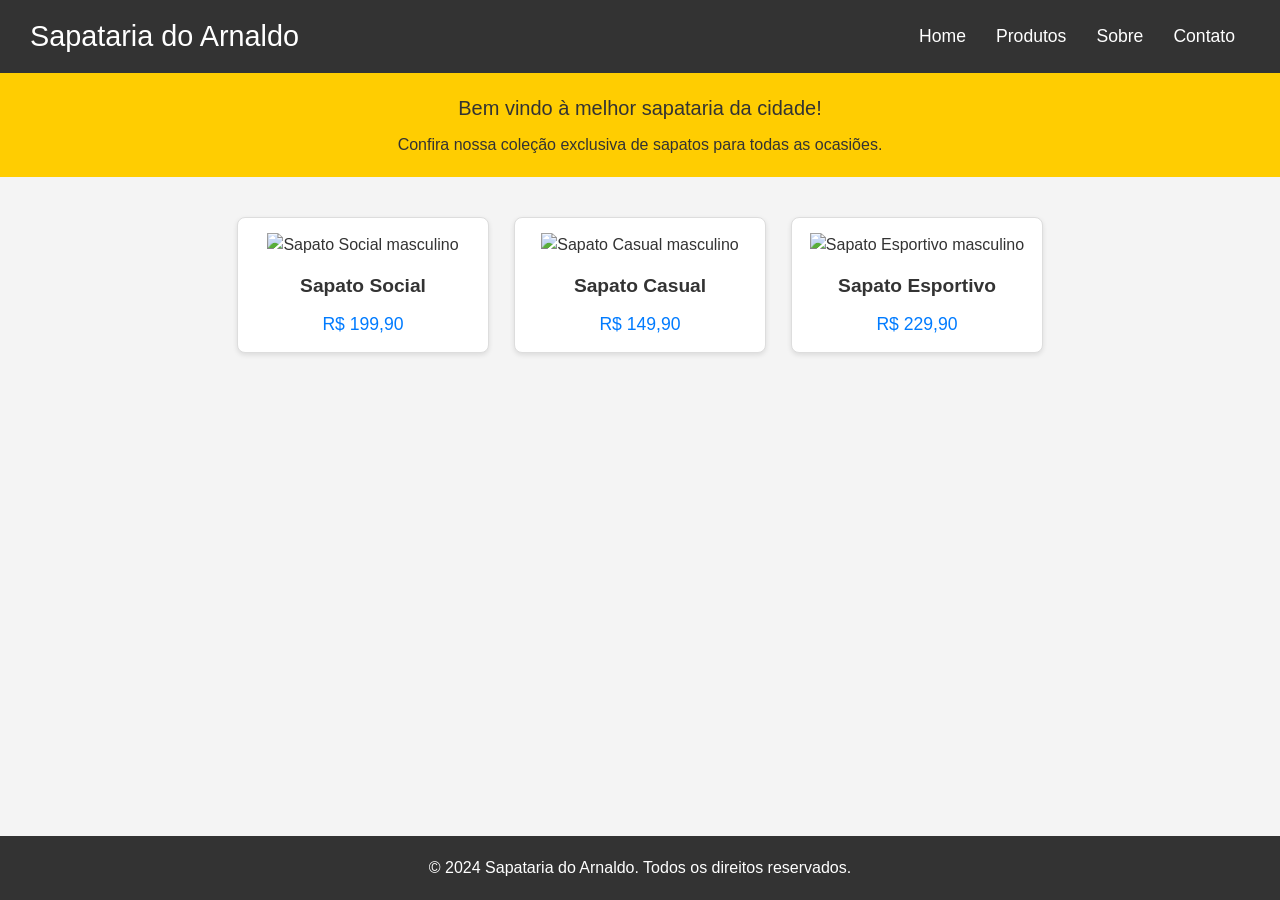
==== index.html @ 8675575f "refactor: Changed the structure of folders and the extension of the images the structure has been im" ====
<!DOCTYPE html>
<html lang="pt-BR">
<head>
    <meta charset="UTF-8">
    <meta name="viewport" content="width=device-width, initial-scale=1.0">
    <link rel="stylesheet" href="./assets/css/reset.css">
    <link rel="stylesheet" href="./assets/css/style.css">
    <link rel="shortcut icon" href="./assets/img/sapataria_icone.ico" type="image/x-icon">
    <title>Sapataria do Arnaldo</title>
</head>
<body>
    <header>
        <h1>Sapataria do Arnaldo</h1>
        <nav>
            <ul class="nav-menu">
                <li><a href="/">Home</a></li>
                <li><a href="/pages/produtos.html">Produtos</a></li>
                <li><a href="/pages/sobre.html">Sobre</a></li>
                <li><a href="/pages/contatos.html">Contato</a></li>
            </ul>
        </nav>
    </header>

    <main>
        <section class="top-banner">
            <h3>Bem vindo à melhor sapataria da cidade!</h3>
            <p>Confira nossa coleção exclusiva de sapatos para todas as ocasiões.</p>
        </section>

        <section class="product-grid">
            <div class="product-card">
                <img src="https://cdn.shoppub.io/cdn-cgi/image/w=1000,h=1000,q=80,f=auto/kallucci/media/uploads/produtos/foto/bb25f89ce756e02.JPG" alt="Sapato Social masculino">
                <h2 class="product-title">Sapato Social</h2>
                <h4 class="product-price">R$ 199,90</h4>
            </div>
            <div class="product-card">
                <img src="https://cdn.shoppub.io/cdn-cgi/image/w=1000,h=1000,q=80,f=auto/versales/media/uploads/produtos/foto/sdxxnxvg/fp2003-capuccino-1.jpg" alt="Sapato Casual masculino">
                <h2 class="product-title">Sapato Casual</h2>
                <h4 class="product-price">R$ 149,90</h4>
            </div>
            <div class="product-card">
                <img src="https://cdn.awsli.com.br/2500x2500/1155/1155845/produto/86609384/9fe7743c98.jpg" alt="Sapato Esportivo masculino">
                <h2 class="product-title">Sapato Esportivo</h2>
                <h4 class="product-price">R$ 229,90</h4>
            </div>
        </section>
    </main>

    <footer>
        © 2024 Sapataria do Arnaldo. Todos os direitos reservados.
    </footer>
</body>
</html>
---- assets/css/style.css ----
/* ===============================================
   1. RESET E ESTILOS GLOBAIS
   =============================================== */
body {
    font-family: Arial, sans-serif;
    line-height: 1.5;
    background-color: #f4f4f4;
    color: #333;
}

/* Garante que o footer não cubra o conteúdo */
html, body {
    height: 100%;
}

body {
    display: flex;
    flex-direction: column;
}

main {
    flex-grow: 1; /* Faz o conteúdo principal crescer e empurrar o rodapé para baixo */
}

/* ===============================================
   2. COMPONENTES GLOBAIS (Header, Footer, Nav)
   =============================================== */
header {
    display: flex;
    justify-content: space-between;
    align-items: center;
    background-color: #333;
    color: #fff;
    padding: 15px 30px;
    box-shadow: 0 2px 5px rgba(0, 0, 0, 0.2);
}

header h1 {
    margin: 0;
    font-size: 1.8em;
}

.nav-menu {
    display: flex;
    list-style-type: none;
    margin: 0;
    padding: 0;
}

.nav-menu li {
    margin: 0 15px;
}

.nav-menu a {
    color: #fff;
    text-decoration: none;
    font-size: 1.1em;
    transition: color 0.3s;
}

.nav-menu a:hover {
    color: #ffcd01;
}

footer {
    background-color: #333;
    color: #fff;
    text-align: center;
    padding: 20px;
    margin-top: auto; /* Garante que o rodapé fique no final */
}

/* ===============================================
   3. COMPONENTES REUTILIZÁVEIS
   =============================================== */

/* Banner amarelo superior */
.top-banner {
    background-color: #ffcd01;
    padding: 20px;
    text-align: center;
}

.top-banner h3 {
    font-size: 1.25rem;
    margin: 0 0 10px 0;
}

.top-banner p {
    font-size: 1rem;
    margin: 0;
}

/* Grid de produtos (usado em index.html e produtos.html) */
.product-grid {
    display: flex;
    flex-wrap: wrap;
    justify-content: center;
    gap: 25px;
    padding: 40px 20px;
}

.product-card {
    background-color: #fff;
    border: 1px solid #ddd;
    box-shadow: 0 2px 5px rgba(0,0,0,0.1);
    border-radius: 8px;
    padding: 15px;
    text-align: center;
    width: 220px;
    transition: transform 0.2s;
}

.product-card:hover {
    transform: scale(1.05);
}

.product-card img {
    max-width: 100%;
    height: 180px;
    object-fit: cover;
    margin-bottom: 15px;
}

.product-card .product-title {
    font-size: 1.2em;
    font-weight: bold;
    color: #333;
    margin: 0 0 10px 0;
}

.product-card .product-price {
    font-size: 1.1em;
    color: #007BFF;
    margin: 0;
}

/* ===============================================
   4. ESTILOS ESPECÍFICOS: PÁGINA SOBRE
   =============================================== */
.main-sobre {
    width: 90%;
    max-width: 1200px;
    margin: 40px auto;
    display: flex;
    flex-direction: column;
    gap: 40px;
}

.main-sobre h2 {
    text-align: center;
    font-size: 2em;
    margin-bottom: 20px;
}

.about-banner, .mission-section {
    display: flex;
    align-items: center;
    background-color: #fff;
    border-radius: 8px;
    overflow: hidden;
    box-shadow: 0 4px 10px rgba(0,0,0,0.1);
}

.about-banner img, .mission-section img {
    width: 50%;
    height: 350px;
    object-fit: cover;
}

.about-banner-content, .mission-content {
    padding: 40px;
    width: 50%;
}

.mission-section {
    flex-direction: row-reverse;
}

.cards-section {
    padding: 20px 0;
}

.cards-container {
    display: flex;
    flex-wrap: wrap;
    justify-content: center;
    gap: 25px;
}

.info-card {
    background-color: #fff;
    border: 1px solid #ddd;
    border-radius: 8px;
    box-shadow: 0 4px 8px rgba(0,0,0,0.1);
    width: 350px;
    overflow: hidden;
    transition: transform 0.3s, box-shadow 0.3s;
    display: flex;
    flex-direction: column;
}

.info-card:hover {
    transform: translateY(-5px);
    box-shadow: 0 8px 16px rgba(0,0,0,0.2);
}

.info-card img {
    width: 100%;
    height: 200px;
    object-fit: cover;
}

.info-card-content {
    padding: 20px;
    flex-grow: 1;
}

.info-card-content h3 {
    text-align: center;
    margin-top: 0;
}

.info-card-content p {
    text-align: justify;
}

.about-cta {
    text-align: center;
    padding: 20px;
    background-color: #ffcd01;
    border-radius: 8px;
}

.about-cta h3 {
    margin: 0;
    font-size: 1.5em;
}


/* ===============================================
   5. ESTILOS ESPECÍFICOS: PÁGINA CONTATO
   =============================================== */
.contact-container {
    width: 90%;
    max-width: 700px;
    margin: 40px auto;
    background: #fff;
    padding: 30px;
    border-radius: 8px;
    box-shadow: 0 2px 10px rgba(0,0,0,0.1);
    box-sizing: border-box; /* Garante que o padding não aumente a largura total */

}

.contact-container h1 {
    text-align: center;
    color: #333;
    margin-bottom: 25px;
}

.contact-container label {
    display: block;
    margin-bottom: 5px;
    font-weight: bold;
}

.contact-container input[type="text"],
.contact-container input[type="email"],
.contact-container input[type="tel"],
.contact-container textarea {
    width: 100%;
    padding: 10px;
    margin-bottom: 15px;
    border: 1px solid #ccc;
    border-radius: 4px;
    box-sizing: border-box; /* Importante para o padding não aumentar a largura */
}

.contact-container button {
    width: 100%;
    padding: 15px;
    background-color: #28a745;
    color: white;
    border: none;
    border-radius: 5px;
    cursor: pointer;
    font-size: 1.1em;
    transition: background-color 0.3s;
}

.contact-container button:hover {
    background-color: #218838;
}

.captcha-image {
    display: block;
    margin: 10px 0;
    max-width: 200px;
}

/* ===============================================
   6. RESPONSIVIDADE
   =============================================== */
@media (max-width: 768px) {
    header {
        flex-direction: column;
        padding: 20px;
        text-align: center;
    }
    
    .nav-menu {
        margin-top: 15px;
    }

    .about-banner, .mission-section {
        flex-direction: column;
    }

    .about-banner img, .mission-section img,
    .about-banner-content, .mission-content {
        width: 100%;
        box-sizing: border-box;
    }

    .mission-section {
        flex-direction: column;
    }

    .info-card {
        width: 90%;
    }

    .contact-container {
        padding: 20px;
    }
}
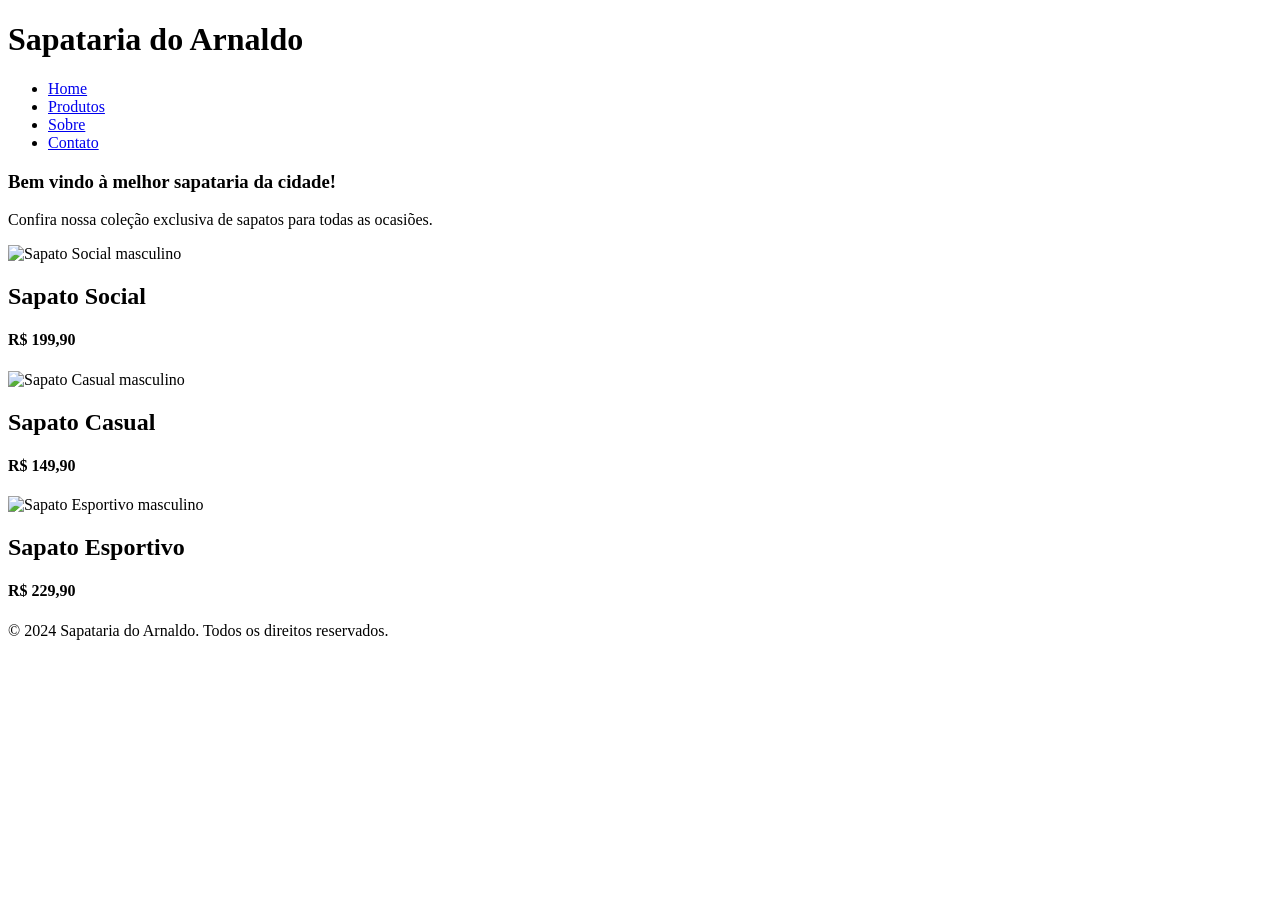
==== commit 1d90d833: "fix: fixed paths v2 fixed the paths to work in github pages" ====
--- a/index.html
+++ b/index.html
@@ -3,6 +3,7 @@
 <head>
     <meta charset="UTF-8">
     <meta name="viewport" content="width=device-width, initial-scale=1.0">
+    <base href="/Arnaldo-Shoes-Static-Site/">
     <link rel="stylesheet" href="./assets/css/reset.css">
     <link rel="stylesheet" href="./assets/css/style.css">
     <link rel="shortcut icon" href="./assets/img/sapataria_icone.ico" type="image/x-icon">
@@ -13,10 +14,10 @@
         <h1>Sapataria do Arnaldo</h1>
         <nav>
             <ul class="nav-menu">
-                <li><a href="/">Home</a></li>
-                <li><a href="/pages/produtos.html">Produtos</a></li>
-                <li><a href="/pages/sobre.html">Sobre</a></li>
-                <li><a href="/pages/contatos.html">Contato</a></li>
+                <li><a href="./index.html">Home</a></li>
+                <li><a href="./pages/produtos.html">Produtos</a></li>
+                <li><a href="./pages/sobre.html">Sobre</a></li>
+                <li><a href="./pages/contatos.html">Contato</a></li>
             </ul>
         </nav>
     </header>
